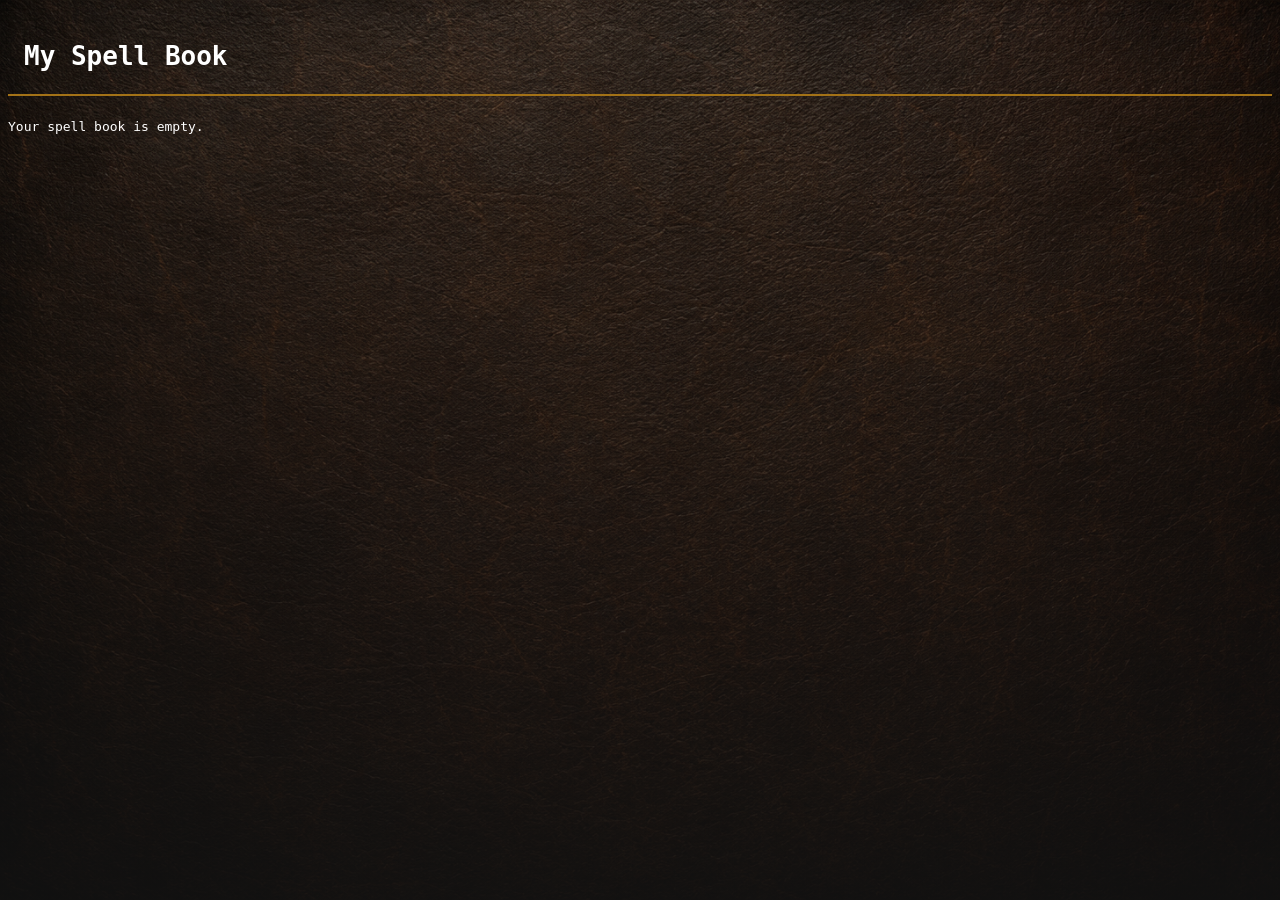
==== MySpellBook.html @ f176a7a9 "added speel book page and save spell button" ====
<!DOCTYPE html>
<html lang="en">
<head>
    <meta charset="UTF-8">
    <meta name="viewport" content="width=device-width, initial-scale=1.0">
    <title>My Spell Book</title>

    <link rel="stylesheet" href="css/styles.css">
</head>
<body>
    <header>
        <h1>My Spell Book</h1>
    </header>

    <section id="savedSpellContainer"></section>

    <script src="./js/spellBook.js"></script>


</body>
</html>
---- css/styles.css ----
body {
 background-color: #202020; 
    display: flex;
    flex-direction: column; 
    color: white;
    font-family: monospace;
    background-image:
        linear-gradient(
            rgba(20,20,20,.1),
            rgba(20,20,20,.8) 
        ),
        url("../images/leather.png");

    background-size: cover;
    background-attachment: fixed;
}

header {
    display: flex;
    padding: 1rem;
    margin-bottom: 10px;
    border-bottom: 2px solid #a37217;
    padding-bottom: 5px;
}

a {
    max-width: 1200px;
    align-self: flex-end;
    padding: .75rem;
    border: 1px solid #a37217;
    border-radius: 8px;
    background-color: #444;
    color: whitesmoke;
}

#searchInput {
    color: whitesmoke;
    padding: .75rem;
    border: 1px solid #a37217;
    border-radius: 8rem;
    background-color: #444;
}

#searchInput::placeholder {
    color: whitesmoke;
}

#searchButton {
    max-width: 1200px;
    align-self: flex-start;
    padding: .75rem;
    border: 1px solid #a37217;
    border-radius: 8px;
    background-color: #444;
    color: whitesmoke;
}

.filters {
    display: flex;
    flex-direction: column;
    gap: 1rem;
    margin-bottom: 1rem;
}

#classFilter, #levelFilter {
    color: whitesmoke;
    border: 1px solid #a37217;
   border-radius: 8px;
   background-color: #444;
}


.spell-card {
    color: black;
    background-color: #2e2e2e;
    padding: 1rem;
    margin-left: 1rem;
    margin-right: 1rem;
    margin-bottom: .5rem;
    border-radius: 8px;
    background-image:
    linear-gradient(
    rgba(204, 204, 204, 0.082),
    rgba(255, 255, 255, 0)  
    ),
    url("../images/parchment3.png");
}

.save-button {
        background-color: #444;
    align-self: flex-end;
    color: white;
    border: none;
    cursor: pointer;
    border-radius: 4px;
    display: block; 
    margin-left: auto;
}

.details-button {
    background-color: #444;
    align-self: flex-end;
    color: white;
    border: none;
    cursor: pointer;
    border-radius: 4px;
    display: block; 
    margin-left: auto;
}

select {
    padding: 0.5rem;
}

#errorMessage {
    display: none;
    color: black;
    background-color: pink;
    border: 1px solid red;
    border-radius: 8px;
    padding: .5rem;
    font-size: 0.9rem;
    margin-top: 0.5rem;
}

@media (min-width: 750px) {

    .filters {
        flex-direction: row;
    }

    #searchInput {
        margin-left: 1rem;
    }

    a {
        display: block; 
        margin-left: auto;
        margin-right: 1rem;
    }

    .spell-card { 
        margin: 1rem;
        margin-left: 3rem;
        margin-right: 3rem;
        font-size: large;
    }

}
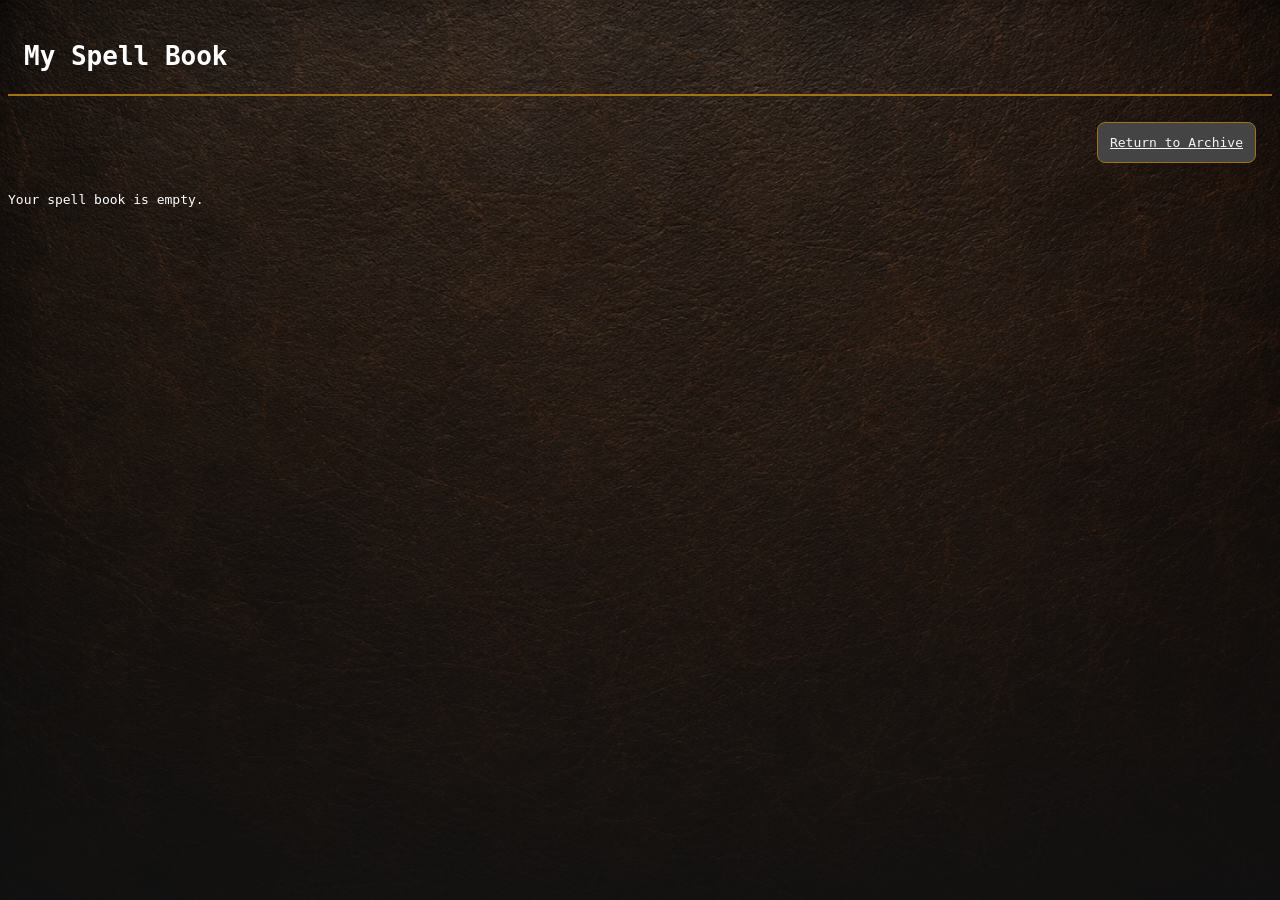
==== commit d2eac854: "added spell save date" ====
--- a/MySpellBook.html
+++ b/MySpellBook.html
@@ -12,6 +12,8 @@
         <h1>My Spell Book</h1>
     </header>
 
+    <a href="index.html" id="returnLink">Return to Archive</a>
+
     <section id="savedSpellContainer"></section>
 
     <script src="./js/spellBook.js"></script>
--- a/css/styles.css
+++ b/css/styles.css
@@ -99,6 +99,17 @@
     margin-left: auto;
 }
 
+.remove-button {
+    background-color: #444;
+    align-self: flex-end;
+    color: white;
+    border: none;
+    cursor: pointer;
+    border-radius: 4px;
+    display: block; 
+    margin-left: auto;
+}
+
 .details-button {
     background-color: #444;
     align-self: flex-end;
@@ -125,6 +136,10 @@
     margin-top: 0.5rem;
 }
 
+#returnLink {
+    margin: 1rem;
+}
+
 @media (min-width: 750px) {
 
     .filters {
